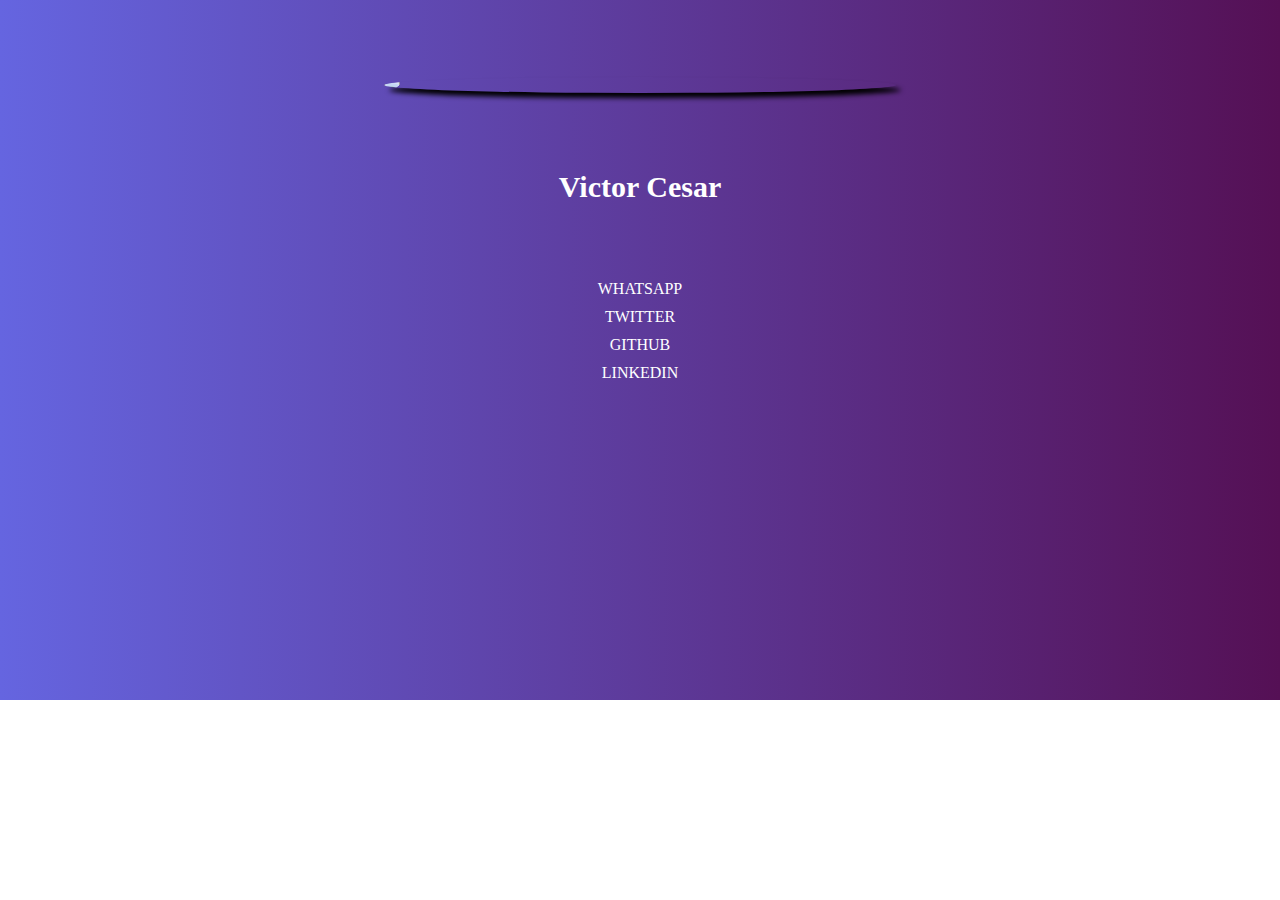
==== index.html @ 54383746 "Update" ====
<!DOCTYPE html>
<html lang="pt-br">
<head>
    <meta charset="UTF-8">
    <meta http-equiv="X-UA-Compatible" content="IE=edge">
    <meta name="viewport" content="width=device-width, initial-scale=1.0">
    <title>Flexbox</title>
    <link rel="stylesheet" href="style.css">
</head>

<body>

    <header class="topo">   
        <img  class= "victor" src="victor.jpeg" > 
    </header>

    <div class="titulo">
    <h1>Victor Cesar</h1>
      </div>

     <div class="link">

        <ul class="lista">

            <li><a class="b" href="#">WHATSAPP</a></li>
            <li><a href="#">TWITTER</a></li>
            <li><a href="#">GITHUB</a></li>
            <li><a href="#">LINKEDIN</a></li>

        </ul>

            
        



     </div>


    
    
</body>

</html>
---- style.css ----
*{
    box-sizing: border-box;
    margin: 0;
    padding: 0;
}

.topo{

    background-image: linear-gradient(to right, rgb(101, 101, 224),rgb(85, 16, 85));
    height: 170px;
    display: flex;
    /* Controla a posição das div */
    flex-direction: row;
    flex-wrap: wrap;

    /* Alinhamento na horizontal */
    justify-content: center;
    /* Alinhamento na vertical */
    align-items: center;
}

.victor{
    
    margin: 2.5%;
    width: 40%;
    border-radius: 100%;
    box-shadow: 5px 5px 5px black ;
}


.titulo {

    display:flexbox;
    flex-direction: row;
    flex-wrap: wrap;
    justify-content: center;
    align-items: center;
    height: 100px;
    background-image: linear-gradient(to right, rgb(101, 101, 224),rgb(85, 16, 85));
    text-align: center;
    font-size: 15px;
    color: white;
    
}

.link{

    display: flex;
    flex-direction: column;
    justify-content: flex-start; 
    align-items: CENTER;
    background-image: linear-gradient(to right, rgb(101, 101, 224),rgb(85, 16, 85));
    width: 100%;
    height: 430px;
}

.lista {

    list-style: none;
    text-decoration: none;   
}

.lista li{
    margin: 10px;
    text-align: center; 
}

.lista a{
    
    text-decoration: none;
    color: white; 

    
}
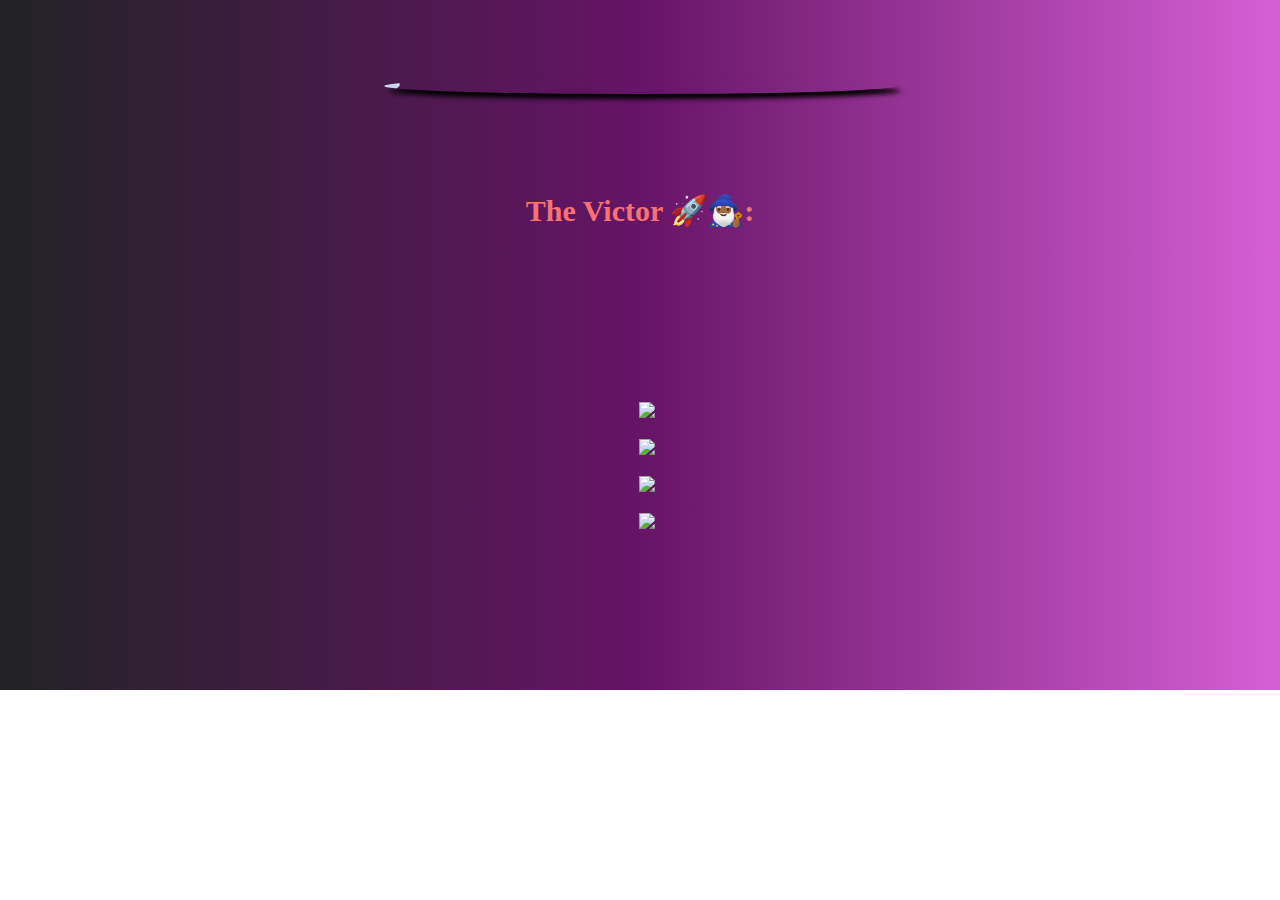
==== commit 6b64e84e: "ok" ====
--- a/index.html
+++ b/index.html
@@ -14,25 +14,20 @@
         <img  class= "victor" src="victor.jpeg" > 
     </header>
 
-    <div class="titulo">
-    <h1>Victor Cesar</h1>
-      </div>
+    <div class="titulo"><h1>The Victor 🚀🧙🏾‍♂️:</h1></div>
+    
+      
 
-     <div class="link">
+    <div class="link">
 
         <ul class="lista">
 
-            <li><a class="b" href="#">WHATSAPP</a></li>
-            <li><a href="#">TWITTER</a></li>
-            <li><a href="#">GITHUB</a></li>
-            <li><a href="#">LINKEDIN</a></li>
+            <li class="l1"><a href="https://api.whatsapp.com/send?1=pt_BR&phone=5521965895734"><img src="logo whats.png"></a></li>
+            <li><a href="https://twitter.com/Victor_cesar00"><img src="logo tt.png"></a></li>
+            <li><a href="https://github.com/VictorDron"><img src="logo git.png"></a></li>
+            <li><a href="https:www.linkedin.com/in/victorcesar1"><img src="logo in.png"></a></li>
 
         </ul>
-
-            
-        
-
-
 
      </div>
 
--- a/style.css
+++ b/style.css
@@ -4,10 +4,12 @@
     padding: 0;
 }
 
+
+
 .topo{
 
-    background-image: linear-gradient(to right, rgb(101, 101, 224),rgb(85, 16, 85));
-    height: 170px;
+    background-image: linear-gradient(to right, rgb(33, 35, 37),rgb(102, 20, 102),rgb(214, 95, 214));
+    height: 160px;
     display: flex;
     /* Controla a posição das div */
     flex-direction: row;
@@ -17,11 +19,19 @@
     justify-content: center;
     /* Alinhamento na vertical */
     align-items: center;
+   
 }
 
+
 .victor{
+
+    display: flex;
+    flex-direction: row;
+    flex-wrap: wrap;
+    justify-content: center;
+    align-items: center;
     
-    margin: 2.5%;
+    margin-top: 1%;
     width: 40%;
     border-radius: 100%;
     box-shadow: 5px 5px 5px black ;
@@ -30,50 +40,60 @@
 
 .titulo {
 
-    display:flexbox;
-    flex-direction: row;
+    display:flex;
+    flex-direction: column;
     flex-wrap: wrap;
     justify-content: center;
     align-items: center;
     height: 100px;
-    background-image: linear-gradient(to right, rgb(101, 101, 224),rgb(85, 16, 85));
+    background-image: linear-gradient(to right, rgb(33, 35, 37),rgb(102, 20, 102),rgb(214, 95, 214));
     text-align: center;
     font-size: 15px;
-    color: white;
+    color: rgb(248, 114, 114);
     
 }
+
 
 .link{
 
     display: flex;
     flex-direction: column;
     justify-content: flex-start; 
-    align-items: CENTER;
-    background-image: linear-gradient(to right, rgb(101, 101, 224),rgb(85, 16, 85));
+    align-items: center;
+    background-image: linear-gradient(to right, rgb(33, 35, 37),rgb(102, 20, 102),rgb(214, 95, 214));
     width: 100%;
     height: 430px;
+    padding: 10%;
 }
 
 .lista {
 
     list-style: none;
-    text-decoration: none;   
+    text-decoration: none;
+     
 }
 
 .lista li{
+
     margin: 10px;
     text-align: center; 
+    padding: 10%; 
+    width: 30%;
 }
 
 .lista a{
     
     text-decoration: none;
-    color: white; 
-
+    padding: 100%;
+    width: 90%;
     
+}
+.lista a img{
+    width: 60px;
 }
 
 
 
 
 
+
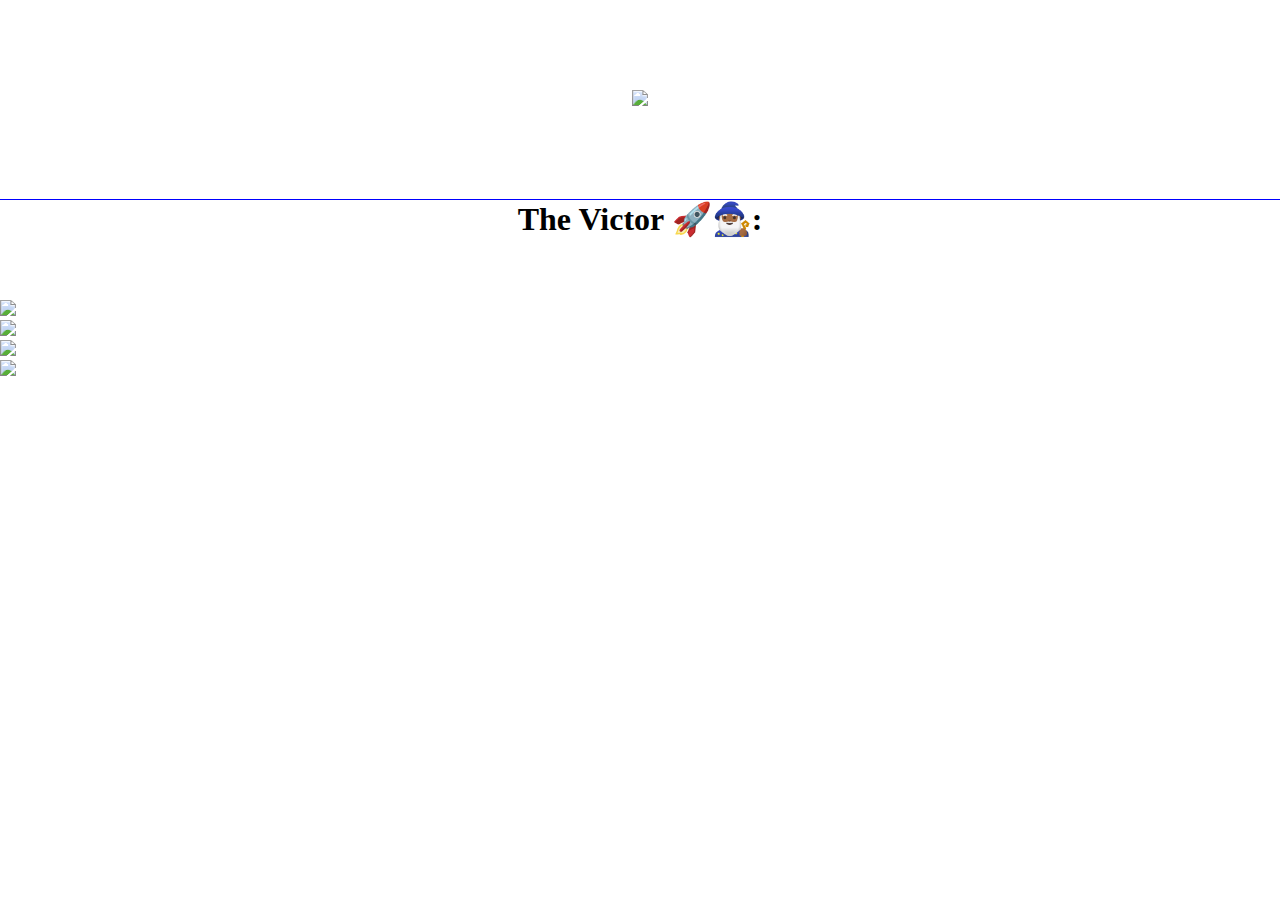
==== commit ca5c0cbb: "_" ====
--- a/index.html
+++ b/index.html
@@ -10,30 +10,33 @@
 
 <body>
 
-    <header class="topo">   
-        <img  class= "victor" src="victor.jpeg" > 
+    <header class="topo">  
+         
+        <div class="img">
+            <img  class= "victor" src="victor.jpeg" >
+        </div>
+        
     </header>
 
-    <div class="titulo"><h1>The Victor 🚀🧙🏾‍♂️:</h1></div>
+    <div class="titulo">
+        <h1>The Victor 🚀🧙🏾‍♂️:</h1>
+    </div> 
+
+     
     
-      
-
     <div class="link">
 
-        <ul class="lista">
+         <ul class="lista">
 
             <li class="l1"><a href="https://api.whatsapp.com/send?1=pt_BR&phone=5521965895734"><img src="logo whats.png"></a></li>
             <li><a href="https://twitter.com/Victor_cesar00"><img src="logo tt.png"></a></li>
             <li><a href="https://github.com/VictorDron"><img src="logo git.png"></a></li>
             <li><a href="https:www.linkedin.com/in/victorcesar1"><img src="logo in.png"></a></li>
 
-        </ul>
+        </ul> 
 
      </div>
 
-
-    
-    
 </body>
 
 </html>--- a/style.css
+++ b/style.css
@@ -4,96 +4,26 @@
     padding: 0;
 }
 
-
-
 .topo{
 
-    background-image: linear-gradient(to right, rgb(33, 35, 37),rgb(102, 20, 102),rgb(214, 95, 214));
-    height: 160px;
-    display: flex;
-    /* Controla a posição das div */
-    flex-direction: row;
-    flex-wrap: wrap;
+   display: flex;
+   height: 200px;
+   border-bottom: 1px solid blue;
+   justify-content: center;
+   align-items: center;
+}
+.victor {
+    height: 100px;
 
-    /* Alinhamento na horizontal */
-    justify-content: center;
-    /* Alinhamento na vertical */
-    align-items: center;
-   
+}
+
+.titulo{
+    text-align: center;
+    height: 100px;
 }
 
 
-.victor{
-
-    display: flex;
-    flex-direction: row;
-    flex-wrap: wrap;
-    justify-content: center;
-    align-items: center;
-    
-    margin-top: 1%;
-    width: 40%;
-    border-radius: 100%;
-    box-shadow: 5px 5px 5px black ;
+.link {
+    height: 100px;
 }
 
-
-.titulo {
-
-    display:flex;
-    flex-direction: column;
-    flex-wrap: wrap;
-    justify-content: center;
-    align-items: center;
-    height: 100px;
-    background-image: linear-gradient(to right, rgb(33, 35, 37),rgb(102, 20, 102),rgb(214, 95, 214));
-    text-align: center;
-    font-size: 15px;
-    color: rgb(248, 114, 114);
-    
-}
-
-
-.link{
-
-    display: flex;
-    flex-direction: column;
-    justify-content: flex-start; 
-    align-items: center;
-    background-image: linear-gradient(to right, rgb(33, 35, 37),rgb(102, 20, 102),rgb(214, 95, 214));
-    width: 100%;
-    height: 430px;
-    padding: 10%;
-}
-
-.lista {
-
-    list-style: none;
-    text-decoration: none;
-     
-}
-
-.lista li{
-
-    margin: 10px;
-    text-align: center; 
-    padding: 10%; 
-    width: 30%;
-}
-
-.lista a{
-    
-    text-decoration: none;
-    padding: 100%;
-    width: 90%;
-    
-}
-.lista a img{
-    width: 60px;
-}
-
-
-
-
-
-
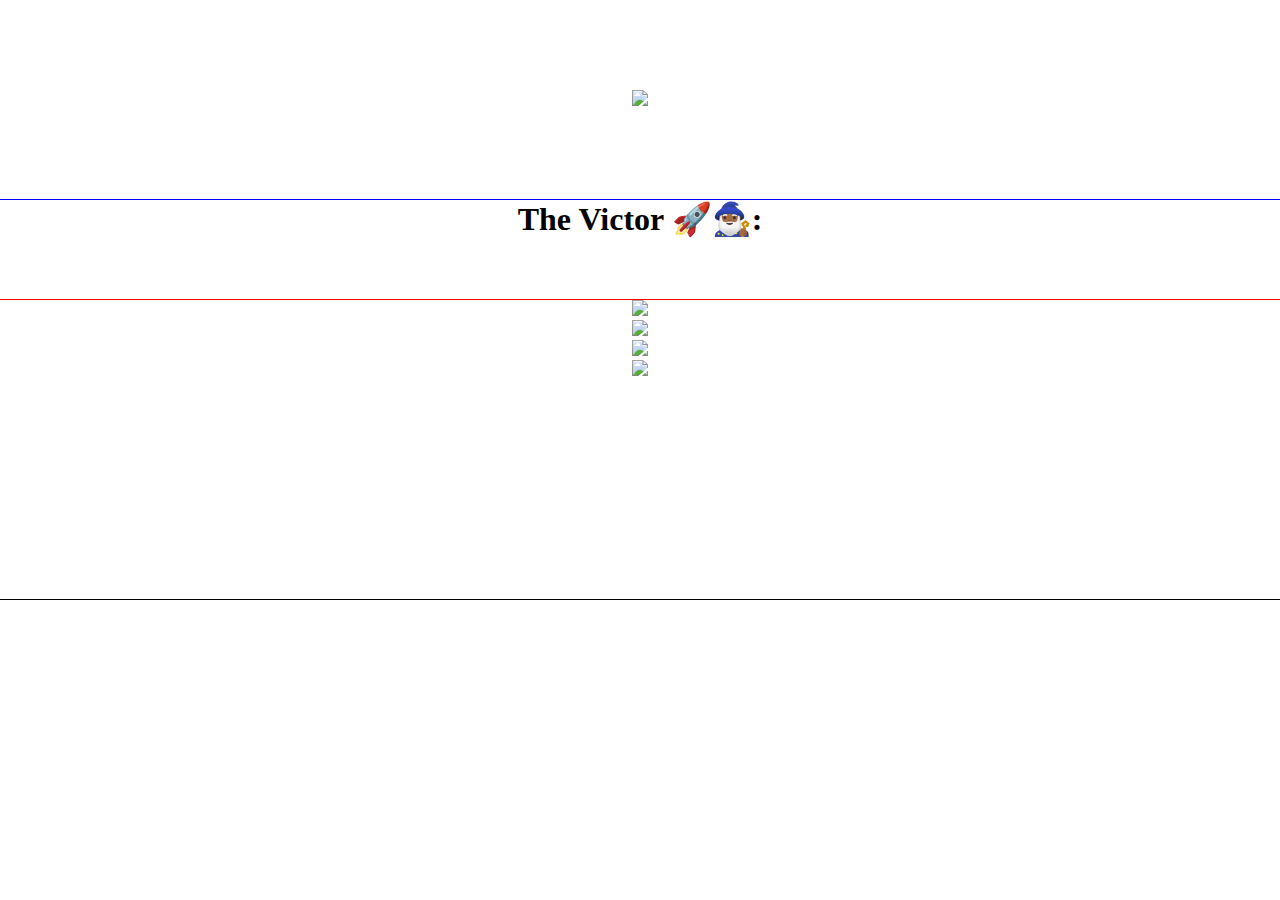
==== commit 2ab4ffdb: "Update" ====
--- a/index.html
+++ b/index.html
@@ -26,14 +26,13 @@
     
     <div class="link">
 
-         <ul class="lista">
+     <ul id ="lista">
 
-            <li class="l1"><a href="https://api.whatsapp.com/send?1=pt_BR&phone=5521965895734"><img src="logo whats.png"></a></li>
+            <li><a href="https://api.whatsapp.com/send?1=pt_BR&phone=5521965895734"><img  src="logo whats.png"></a></li>
             <li><a href="https://twitter.com/Victor_cesar00"><img src="logo tt.png"></a></li>
             <li><a href="https://github.com/VictorDron"><img src="logo git.png"></a></li>
             <li><a href="https:www.linkedin.com/in/victorcesar1"><img src="logo in.png"></a></li>
-
-        </ul> 
+     </ul>  
 
      </div>
 
--- a/style.css
+++ b/style.css
@@ -14,16 +14,30 @@
 }
 .victor {
     height: 100px;
-
 }
 
 .titulo{
     text-align: center;
     height: 100px;
+    border-bottom: 1px solid red;
 }
 
-
 .link {
-    height: 100px;
+    
+    display: flex;
+    flex-direction: column;
+    align-items: center;
+    height: 300px;
+    border-bottom: 1px solid black;
+    
 }
 
+#lista {
+   
+    list-style: none;
+}
+
+#lista a{
+    padding: 10px;
+    height: 20px;
+}
